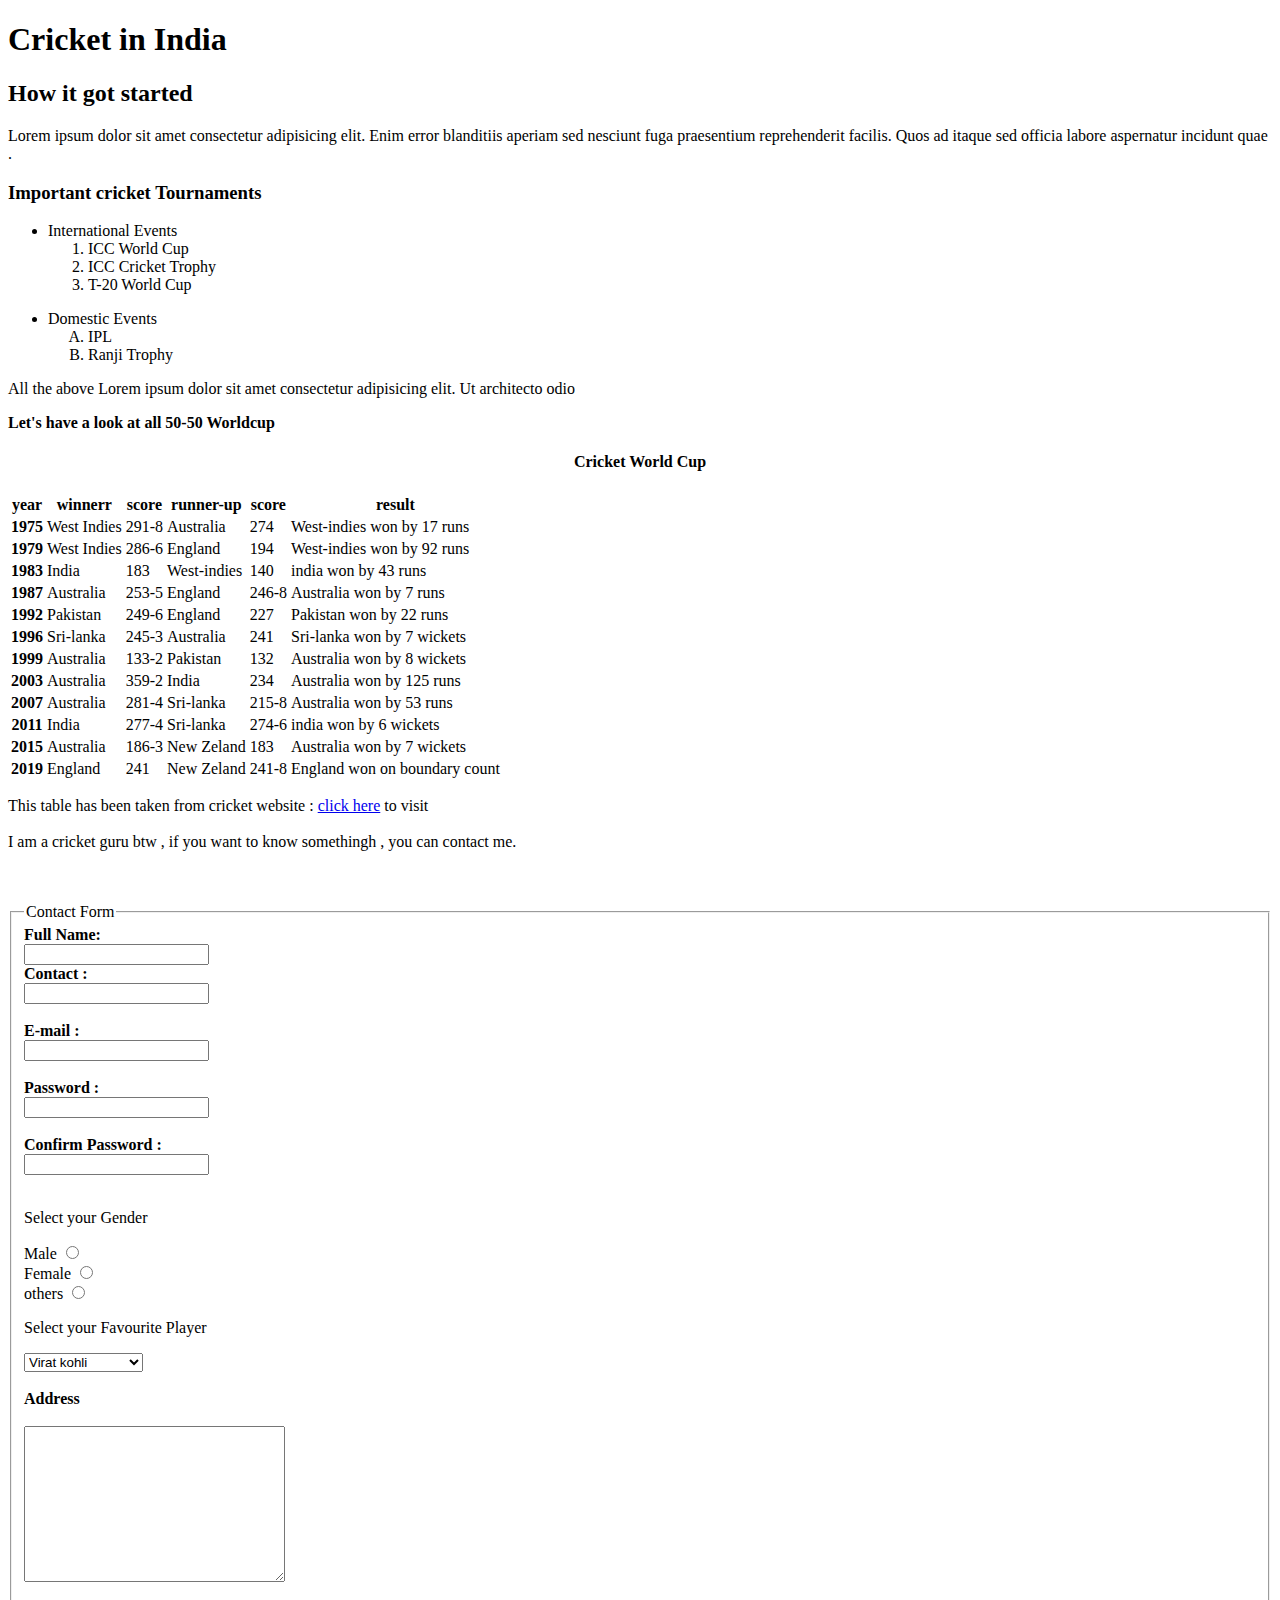
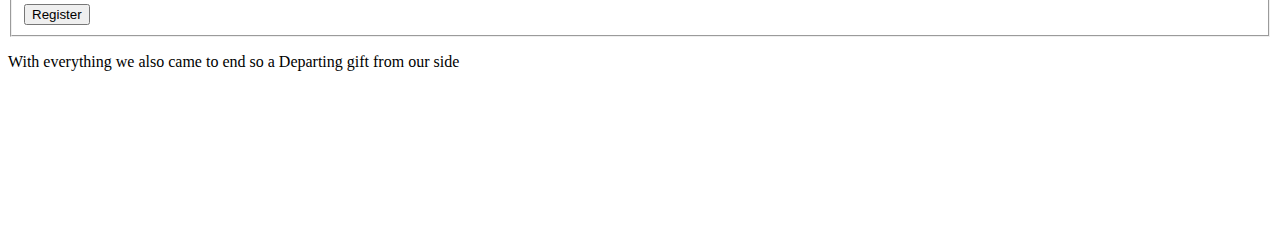
==== Assignment-4/Cricket.html @ ba11329d "Create Cricket.html" ====
<!DOCTYPE html>
<html lang="en">
<head>
    <meta charset="UTF-8">
    <meta http-equiv="X-UA-Compatible" content="IE=edge">
    <meta name="viewport" content="width=device-width, initial-scale=1.0">
    <title>Document</title>
</head>
<body>
    <h1>Cricket in India</h1>
    <h2>How it got started</h2>
    <p>Lorem ipsum dolor sit amet consectetur adipisicing elit. Enim error blanditiis aperiam sed nesciunt fuga praesentium reprehenderit facilis. Quos ad itaque sed officia labore aspernatur incidunt quae . </p> 

    <h3>Important cricket Tournaments</h3>
    <ul>
        <li>International Events</li>
        <ol type="1">
            <li>ICC World Cup</li>
            <li>ICC Cricket Trophy</li>
            <li>T-20 World Cup</li>  
        </ol>
    </ul>

    <ul>
        <li>Domestic Events</li>
        <ol type="A">
            <li>IPL</li>
            <li>Ranji Trophy</li>
        </ol>
    </ul>

    <p>All the above Lorem ipsum dolor sit amet consectetur adipisicing elit. Ut architecto odio </p>

    <p><strong>Let's have a look at all 50-50 Worldcup</strong></p>

    <h4 align="center">Cricket World Cup</h4>

    <table>
        <thead>
            <tr>
                <th>year</th>
                <th>winnerr</th>
                <th>score</th>
                <th>runner-up</th>
                <th>score</th>
                <th>result</th>
            </tr>
        </thead>

        <tbody>

            <tr>
                <th>1975</th>
                <td>West Indies</td>
                <td>291-8</td>
                <td>Australia</td>
                <td>274</td>
                <td>West-indies won by 17 runs</td>
            </tr>

            <tr>
                <th>1979</th>
                <td>West Indies</td>
                <td>286-6</td>
                <td>England</td>
                <td>194</td>
                <td>West-indies won by 92 runs</td>
            </tr>

            <tr>
                <th>1983</th>
                <td>India</td>
                <td>183</td>
                <td>West-indies</td>
                <td>140</td>
                <td>india won by 43 runs</td>
            </tr>

            <tr>
                <th>1987</th>
                <td>Australia</td>
                <td>253-5</td>
                <td>England</td>
                <td>246-8</td>
                <td>Australia won by 7 runs</td>
            </tr>

            <tr>
                <th>1992</th>
                <td>Pakistan</td>
                <td>249-6</td>
                <td>England</td>
                <td>227</td>
                <td>Pakistan won by 22 runs</td>
            </tr>

            <tr>
                <th>1996</th>
                <td>Sri-lanka</td>
                <td>245-3</td>
                <td>Australia</td>
                <td>241</td>
                <td>Sri-lanka won by 7 wickets</td>
            </tr>

            <tr>
                <th>1999</th>
                <td>Australia</td>
                <td>133-2</td>
                <td>Pakistan</td>
                <td>132</td>
                <td>Australia won by 8 wickets</td>
            </tr>

            <tr>
                <th>2003</th>
                <td>Australia</td>
                <td>359-2</td>
                <td>India</td>
                <td>234</td>
                <td>Australia won by 125 runs</td>
            </tr>

            <tr>
                <th>2007</th>
                <td>Australia</td>
                <td>281-4</td>
                <td>Sri-lanka</td>
                <td>215-8</td>
                <td>Australia won by 53 runs</td>
            </tr>

            <tr>
                <th>2011</th>
                <td>India</td>
                <td>277-4</td>
                <td>Sri-lanka</td>
                <td>274-6</td>
                <td>india won by 6 wickets</td>
            </tr>

            <tr>
                <th>2015</th>
                <td>Australia</td>
                <td>186-3</td>
                <td>New Zeland</td>
                <td>183</td>
                <td>Australia won by 7 wickets</td>
            </tr>

            <tr>
                <th>2019</th>
                <td>England</td>
                <td>241</td>
                <td>New Zeland</td>
                <td>241-8</td>
                <td>England won on boundary count</td>
            </tr>

        </tbody>
    </table>

    <p>This table has been taken from cricket website : <a href="http://google.com" target="_blank" title="Play Cricket">click here</a> to visit <br> <br>I am a cricket guru btw , if you want to know somethingh , you can contact me.  </p> <br> <br>

    <form>
        <fieldset>
            <legend>Contact Form</legend>
            <label for=""> <strong>Full Name:</strong> </label><br>
            <input type="text"> <br>
            <!-- or we can write this way -->
            <strong>Contact :</strong>  <br>  <input type="number"> <br> <br>
            <strong>E-mail :</strong>   <br> <input type="email"> <br> <br>
            <strong>Password :</strong>   <br> <input type="password"> <br> <br>
            <strong>Confirm Password : </strong>  <br> <input type="password"> <br> <br>

            <p>Select your Gender</p>
            Male <input type="radio" name="gender"><br>
            Female <input type="radio" name="gender"><br>
            others <input type="radio" name="gender"><br>

            <p>Select your Favourite Player</p>
            <select name="cricket" id="Player">
                <option value="Virat kohli">Virat kohli</option>
                <option value="Ravindra Jadeja">Ravindra Jadeja</option>
                <option value="Dhoni">Dhoni</option>
                <option value="Suresh Raina">Suresh Raina</option>
                <option value="Rishabh Pant">Rishabh Pant</option>
            </select>
            <br> <br>

            <strong>Address</strong><br> <br>
            <textarea name="" id="" cols="30" rows="10"></textarea>
            <br> <br>

            <input type="button" value="Register">
        </fieldset>
    </form>
<p>With everything we also came to end so a Departing gift from our side</p>
<video src=""></video>
</body>
</html>
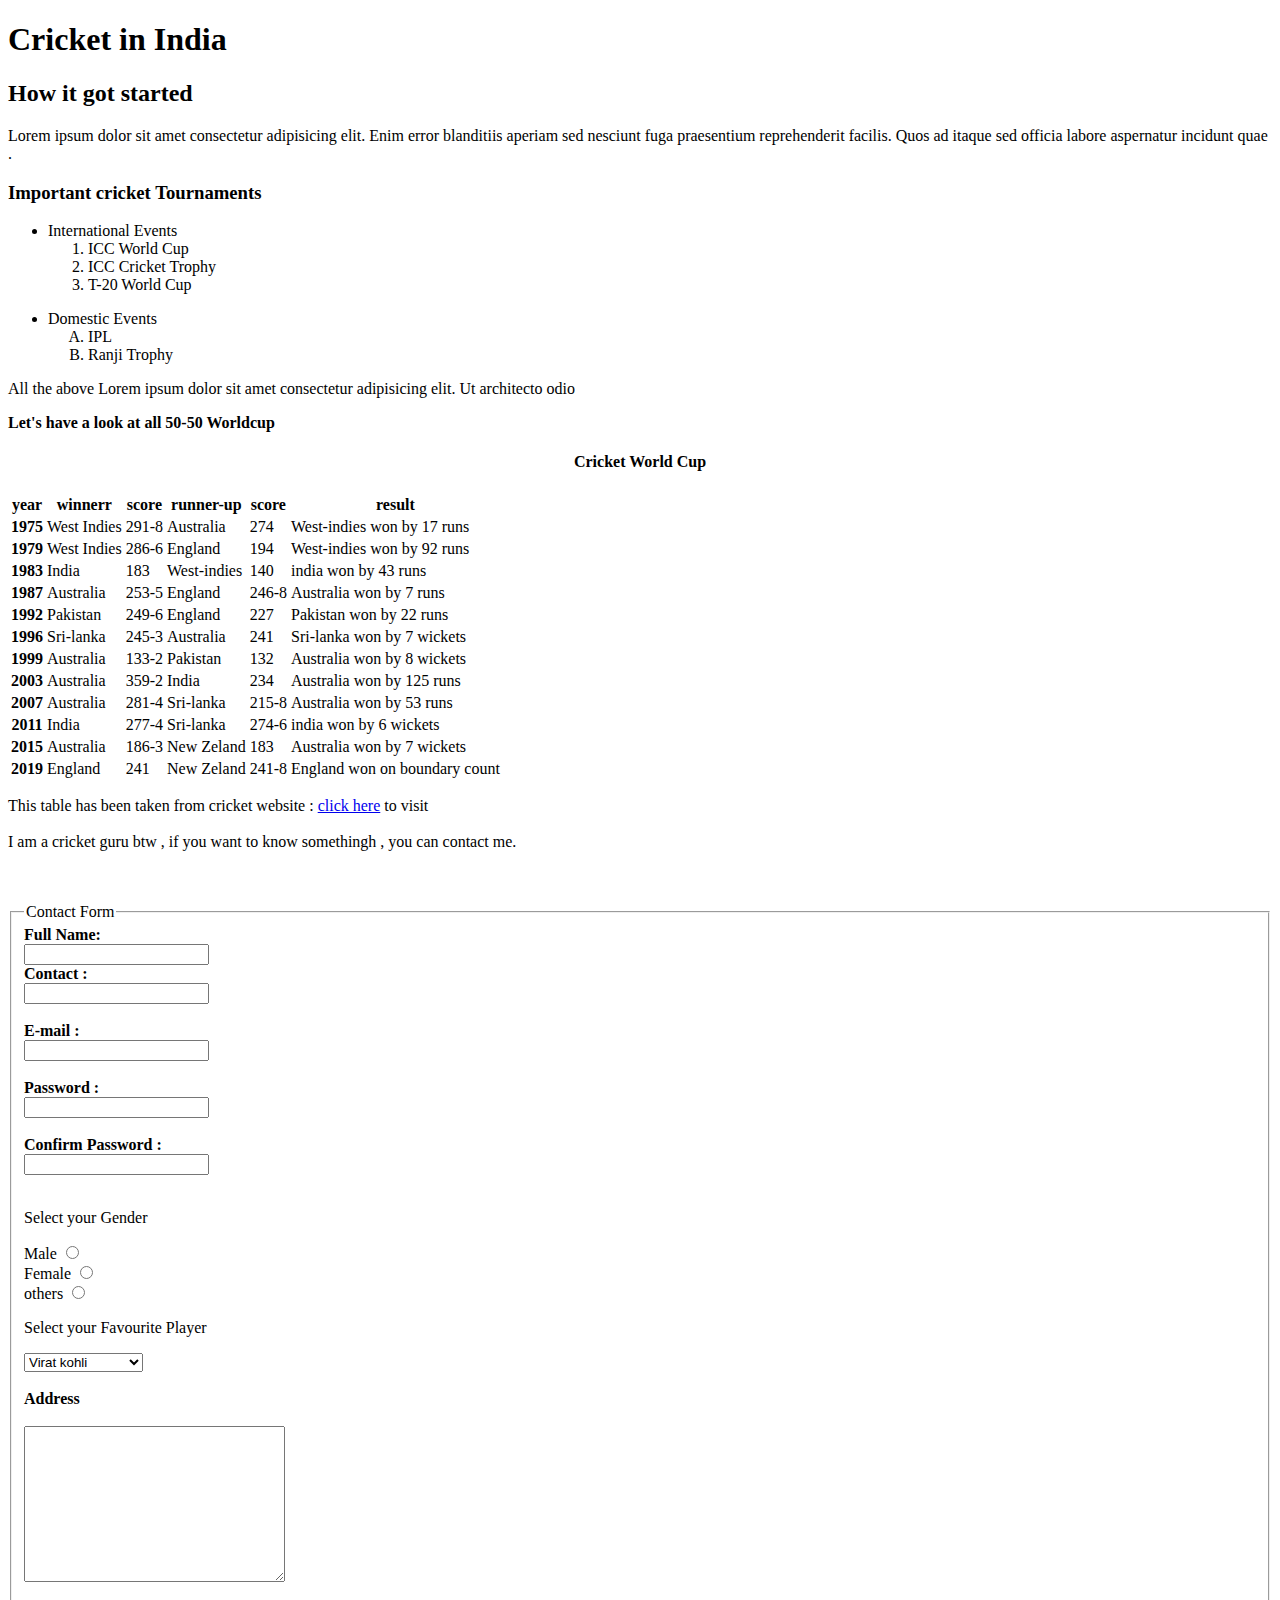
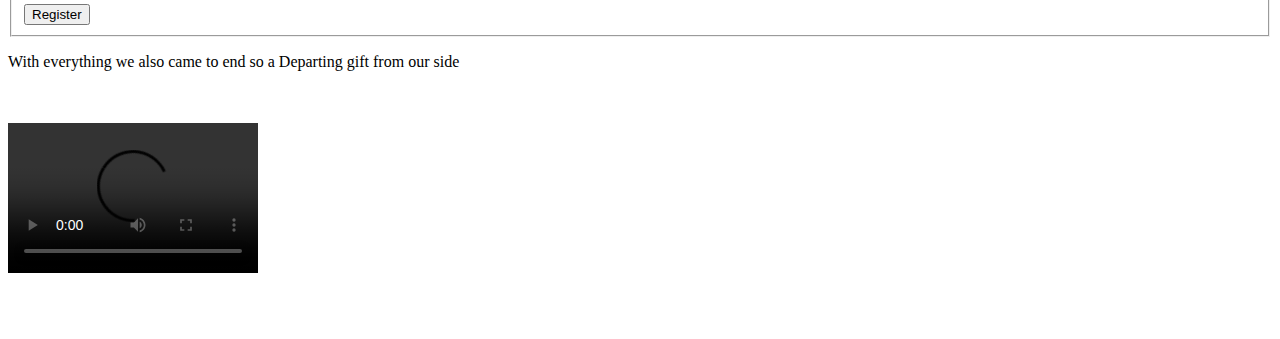
==== commit d75b3604: "Update Cricket.html" ====
--- a/Assignment-4/Cricket.html
+++ b/Assignment-4/Cricket.html
@@ -195,7 +195,8 @@
             <input type="button" value="Register">
         </fieldset>
     </form>
-<p>With everything we also came to end so a Departing gift from our side</p>
-<video src=""></video>
+<p>With everything we also came to end so a Departing gift from our side</p> <br> <br>
+<video  width="250px" controls src="C:\Users\Monika Priya Singh\Videos\Captures\Navigation Bar.mp4"></video>
+<br> <br>  <br> <br>
 </body>
 </html>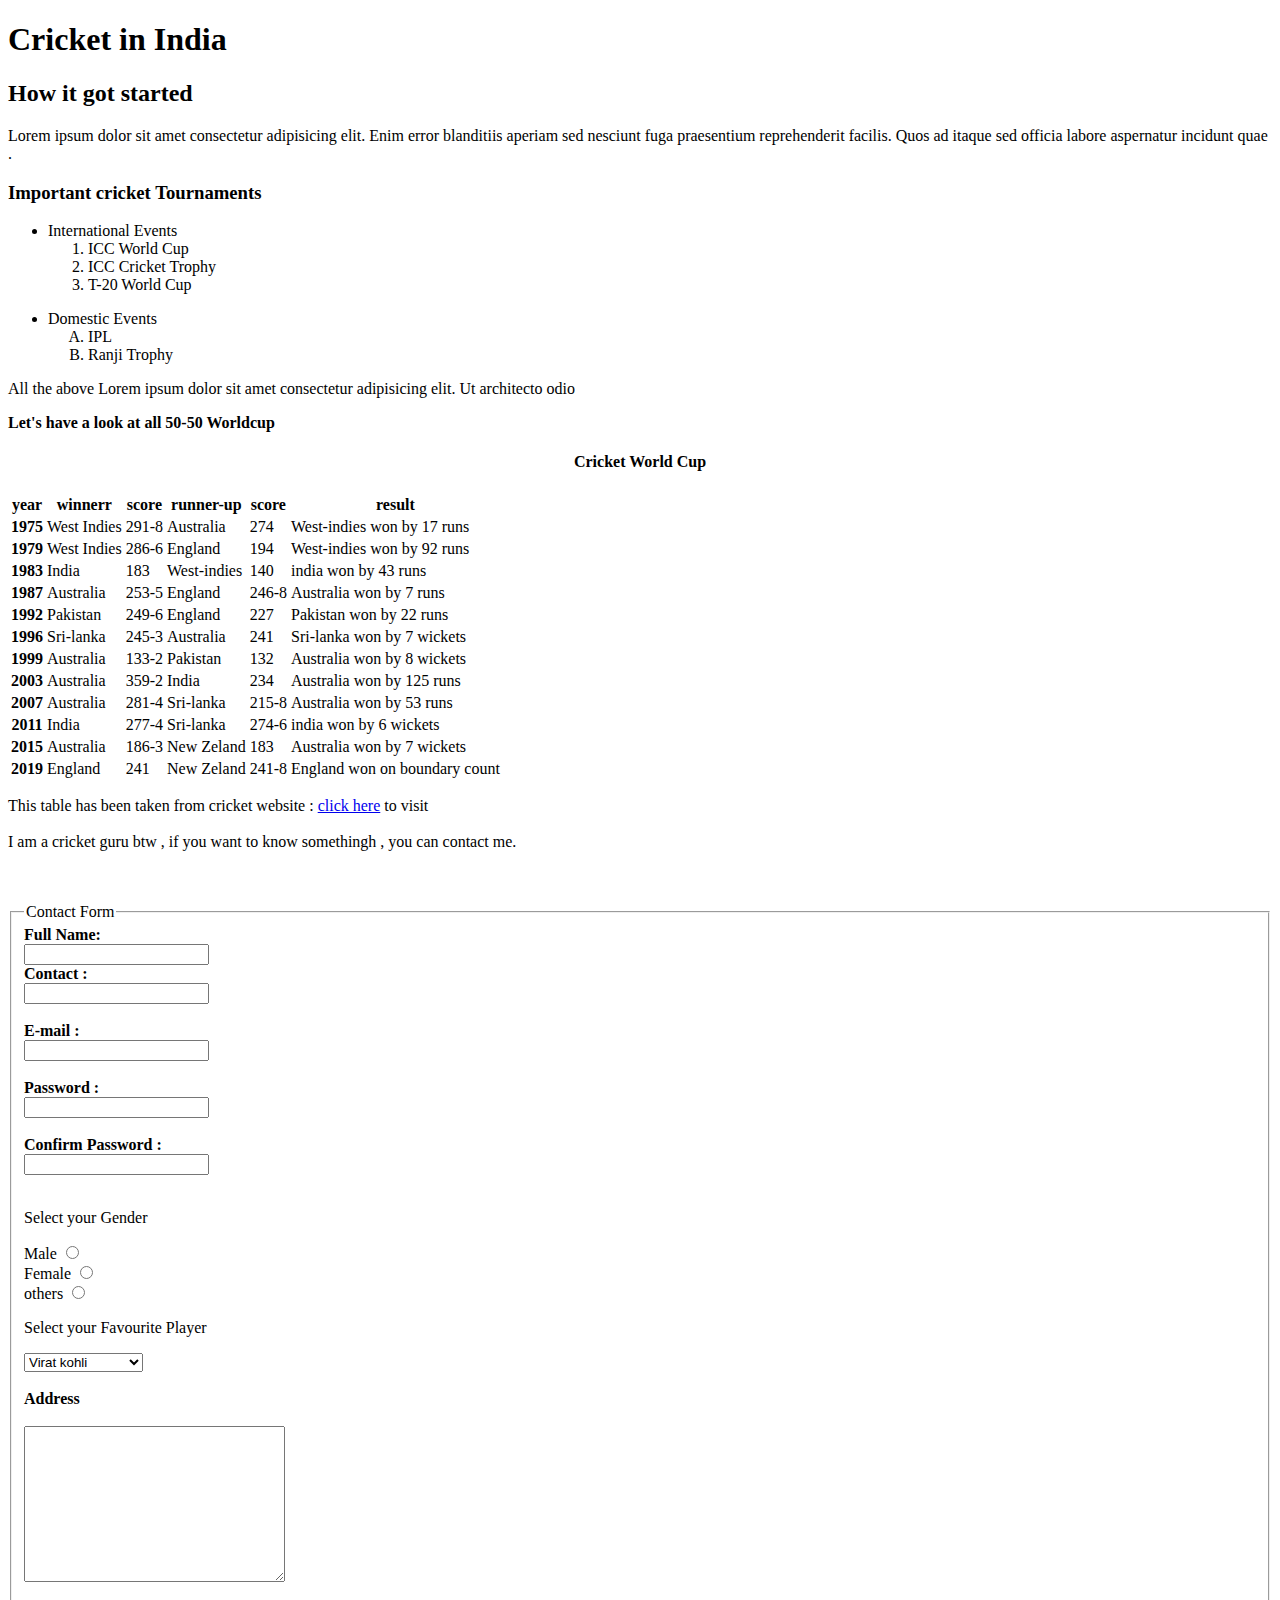
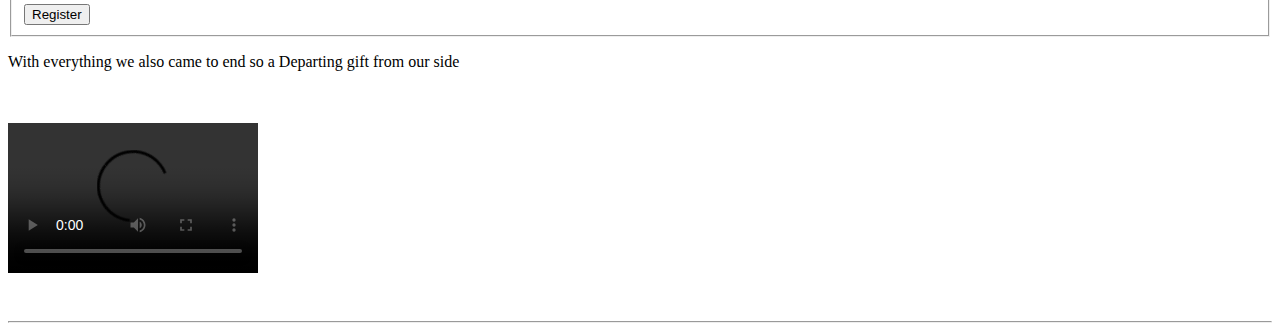
==== commit 551a6794: "Using  All  HTML  Tags" ====
--- a/Assignment-4/Cricket.html
+++ b/Assignment-4/Cricket.html
@@ -197,6 +197,6 @@
     </form>
 <p>With everything we also came to end so a Departing gift from our side</p> <br> <br>
 <video  width="250px" controls src="C:\Users\Monika Priya Singh\Videos\Captures\Navigation Bar.mp4"></video>
-<br> <br>  <br> <br>
+<br> <br>  <br> <hr>
 </body>
 </html>